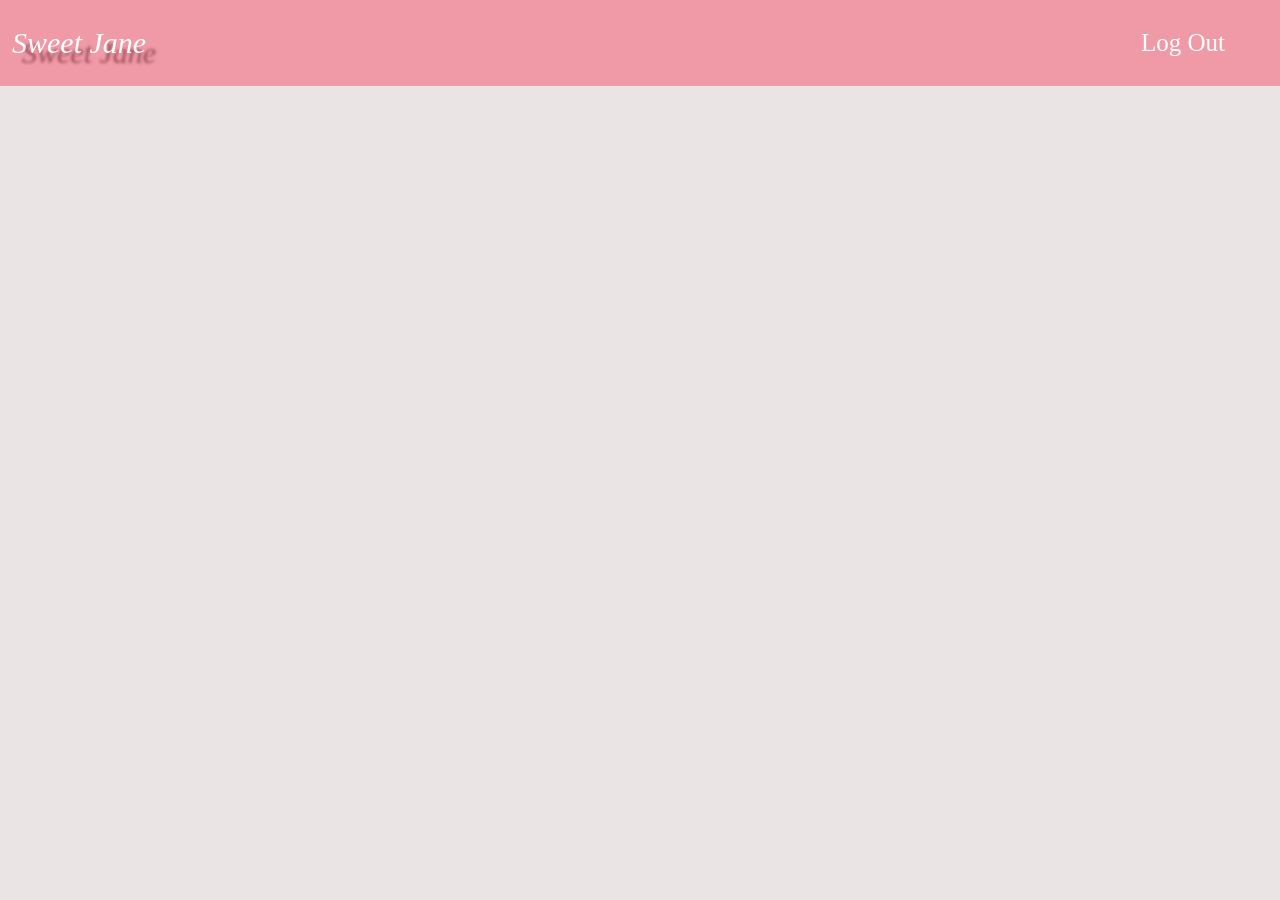
==== html/cart.html @ a818ec09 "add to cart functionality is done" ====
<!DOCTYPE html>
<html>
  <head>
    <title>Sweet Jane - Cart</title>
    <link rel="stylesheet" href="../css/cart.css" />
    <link rel="stylesheet" href="../css/all.css" />
    <link rel="stylesheet" href="../css/nav.css" />
    <script src="https://cdnjs.cloudflare.com/ajax/libs/popper.js/2.10.2/umd/popper.min.js"></script>
    <link rel="stylesheet" href="../bootstrap-5.0.2-dist/css/bootstrap.min.css"/>
  </head>
  <body>
    <div class="navpart">
        <nav class="navbar navbar-expand-lg navbar-light bg-light">
          <div class="container-fluid">
            <a class="navbar-brand brandName" href="products.html" id="brandName">Sweet Jane</a>
            <a class="navbar-brand userName" href="#" id="userName"></a>
            <button class="navbar-toggler" type="button" data-bs-toggle="collapse" data-bs-target="#navbarText" aria-controls="navbarText" aria-expanded="false" aria-label="Toggle navigation">
              <span class="navbar-toggler-icon"></span>
            </button>
            <div class="collapse navbar-collapse" id="navbarText">
              <ul class="navbar-nav me-auto mb-2 mb-lg-0">
              </ul>
              <span class="navbar-text">
                <ul class="navbar-nav me-auto mb-2 mb-lg-0">
                  <li class="nav-item logOut" id="logOut" style="display: block;">
                    <a class="nav-link" href="#">Log Out</a>
                  </li>
                </ul>
              </span>
            </div>
          </div>
        </nav>
    </div>

    <div class="container Shoppedproducts mt-4">
    </div>
     <script src="../js/products.js"></script>
    <script src="../js/nav.js"></script>
    <script src="../bootstrap-5.0.2-dist/js/bootstrap.min.js"></script>
  </body>
</html>
---- css/cart.css ----
@font-face {
    font-family: Caveat;
    src: url("../assests/Caveat/Caveat-Regular.woff2") format("woff2");
  }

* {
  margin: 0;
  padding: 0;
  box-sizing: border-box;
}
body {
    font-family: Caveat;
    margin: 0;
    background-color: #e6ddddc5 !important;
  }
.Shoppedproducts .card{
    border-top-right-radius: 2%;
    border-bottom-right-radius: 2%;
    box-shadow: 10px 5px 15px 0.2rem  #F4768A;
}
.Shoppedproducts .card img{
    width: 80%;
    height: 80%;
    transform: translate(20% , 10%);
    border-radius: 10%;
    box-shadow: 0px 0px 15px 0.2rem  #cca7ae;
}
.card:hover{
    transform: scale(1.05);
    transition: 0.5s;
  }
.card-body{
    transform: translate(5% , 0);
}
.productCategort , .productPrice{
    font-weight: bold;
    font-size: 12px;
    display: block;
}
.productCategort{
    padding-top: 2%;
}
.Shoppedproducts .actions {
    overflow: auto;
   margin-top: 10px;
}
.Shoppedproducts .actions .plus , 
.Shoppedproducts .actions .minus {
    float: left;
    margin-top: 10px;
}
.Shoppedproducts .actions .countitems{
    float: left;
    margin-top: 2px;
    margin-left: 6px;
}
.Shoppedproducts .actions .RBtn{
    float: left;
    margin-left: 50px;
    font-size: 15px;
    padding: 5px;
    background-color: #DF065D ;
    border: none !important;
}
.btn-primary:hover{
    background-color: #a306458f !important ;
}
.btn-primary:focus{
    box-shadow: 0 0 0 0.25rem #a306458f !important ;
}
---- css/nav.css ----
@font-face {
    font-family: Caveat;
    src: url("../assests/Caveat/Caveat-Regular.woff2") format("woff2");
  }


.navpart .navbar{
  font-family: Caveat;
  margin: 0;
  background-color: #f4768bad !important;
}
.brandName{
    font-size: 30px !important;
    font-style: italic;
    color: white !important;
    text-shadow: 10px 10px 3px #9b4c59 !important;
}
.userName{
   margin-left: 35% !important;
   font-size: 25px !important;
   color: white !important;
   font-style: italic;
   border: dotted 2px;
   padding: 40px;
   border-radius: 10%;
   box-shadow: 10px 7px 5px #9b4c59;
   display: none;
}
.navbar-text{
    margin-right: 30px !important;
}
.navbar-text .nav-link{
    position:  relative !important;
    color: white !important;
    font-size: 25px !important;
    margin-right: 5px;
}
.cartCounter{
    background-color:#bb3047;
    border-radius: 50%;
    font-size: 12px;
    padding: 3px;
    position: absolute;
    top : 4px;
    display: none;
}
.logOut , .cart{
    display: none;
}
.cartProducts{
    margin-left :-50px !important;
    background-color: #f0c8cebb !important;
}
.dropdown-item{
    overflow: auto;
}
.dropdown-item:active{
    background-color: white !important;
}
.sign{
    background-color: #DF065D;
    color: white;
    padding: 3px;
    float: right;
    margin-right: 5px;
    font-size: 10px;
}
.countitems{
    float: right;
    margin-right: 7px;
    font-size: 20px;
    font-weight: bold;
    margin-top: -7px;
    color:rgb(80, 77, 77);
}
.btnToCartPage{
    color: white !important;
    text-align: center !important;
    background-color: #DF065D !important;
}
.cartProducts li{
    width: 240px !important;
}
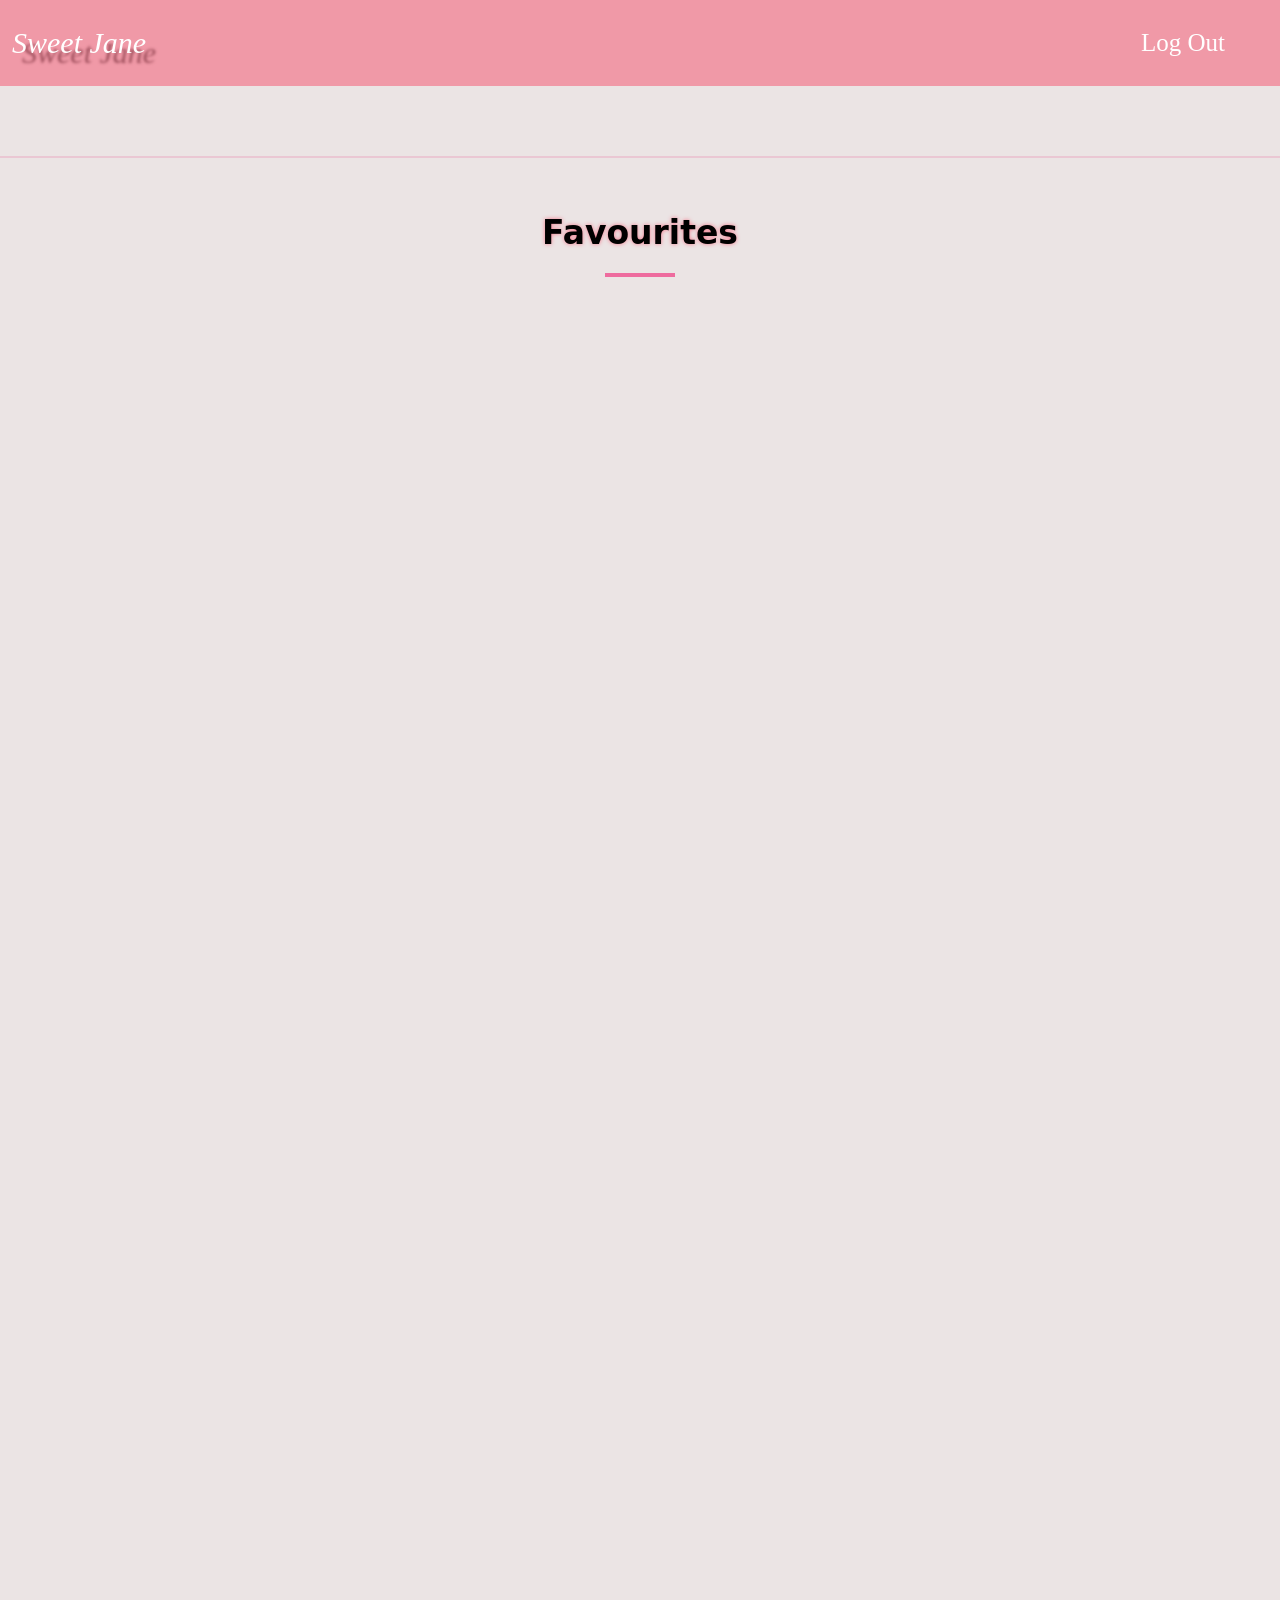
==== commit 089c23fa: "added first step in fav feature" ====
--- a/html/cart.html
+++ b/html/cart.html
@@ -34,7 +34,19 @@
 
     <div class="container Shoppedproducts mt-4">
     </div>
-     <script src="../js/products.js"></script>
+    <div class="line"></div>
+    <div class="part2-container">
+      <div class="part2">
+          <div class="part2-txt1">
+              <p>Favourites</p>
+          </div>
+          <div class="part2-line"></div>
+          <div class="favProducts container">
+          
+          </div>
+      </div>
+  </div>
+    <script src="../js/products.js"></script>
     <script src="../js/nav.js"></script>
     <script src="../bootstrap-5.0.2-dist/js/bootstrap.min.js"></script>
   </body>
--- a/css/cart.css
+++ b/css/cart.css
@@ -8,11 +8,15 @@
   padding: 0;
   box-sizing: border-box;
 }
-body {
+body 
+{
     font-family: Caveat;
     margin: 0;
     background-color: #e6ddddc5 !important;
-  }
+}
+.Shoppedproducts {
+    margin-bottom: 70px;
+}
 .Shoppedproducts .card{
     border-top-right-radius: 2%;
     border-bottom-right-radius: 2%;
@@ -68,3 +72,46 @@
 .btn-primary:focus{
     box-shadow: 0 0 0 0.25rem #a306458f !important ;
 }
+.line{
+    background-color: #df065d21;
+    width: 100%;
+    height: 2px;
+}
+/* 
+ */
+.part2{
+    width: 80%;
+    height: 1000;
+    margin: auto;
+    margin-top: 50px;
+    margin-bottom: 10000px;
+}
+
+.part2-txt1 p{
+    text-align: center;
+    font-size: 33px;
+    font-weight: bold;
+    color:black;
+    text-shadow:  0px 0px 0.25rem  #F4768A;
+
+}
+.part2-txt1:hover + .part2-line{
+    width: 150px;
+    transition: 0.5s;
+}
+.part2-line{
+    width: 70px;
+    height: 4px;
+    background-color:#f00c678e;
+    margin: auto;
+    transition: 0.5s;
+}
+.favProducts{
+    overflow: auto;
+    height: 400px;
+    width: 500px;
+}
+.favProducts .card{
+    float: right;
+}
+
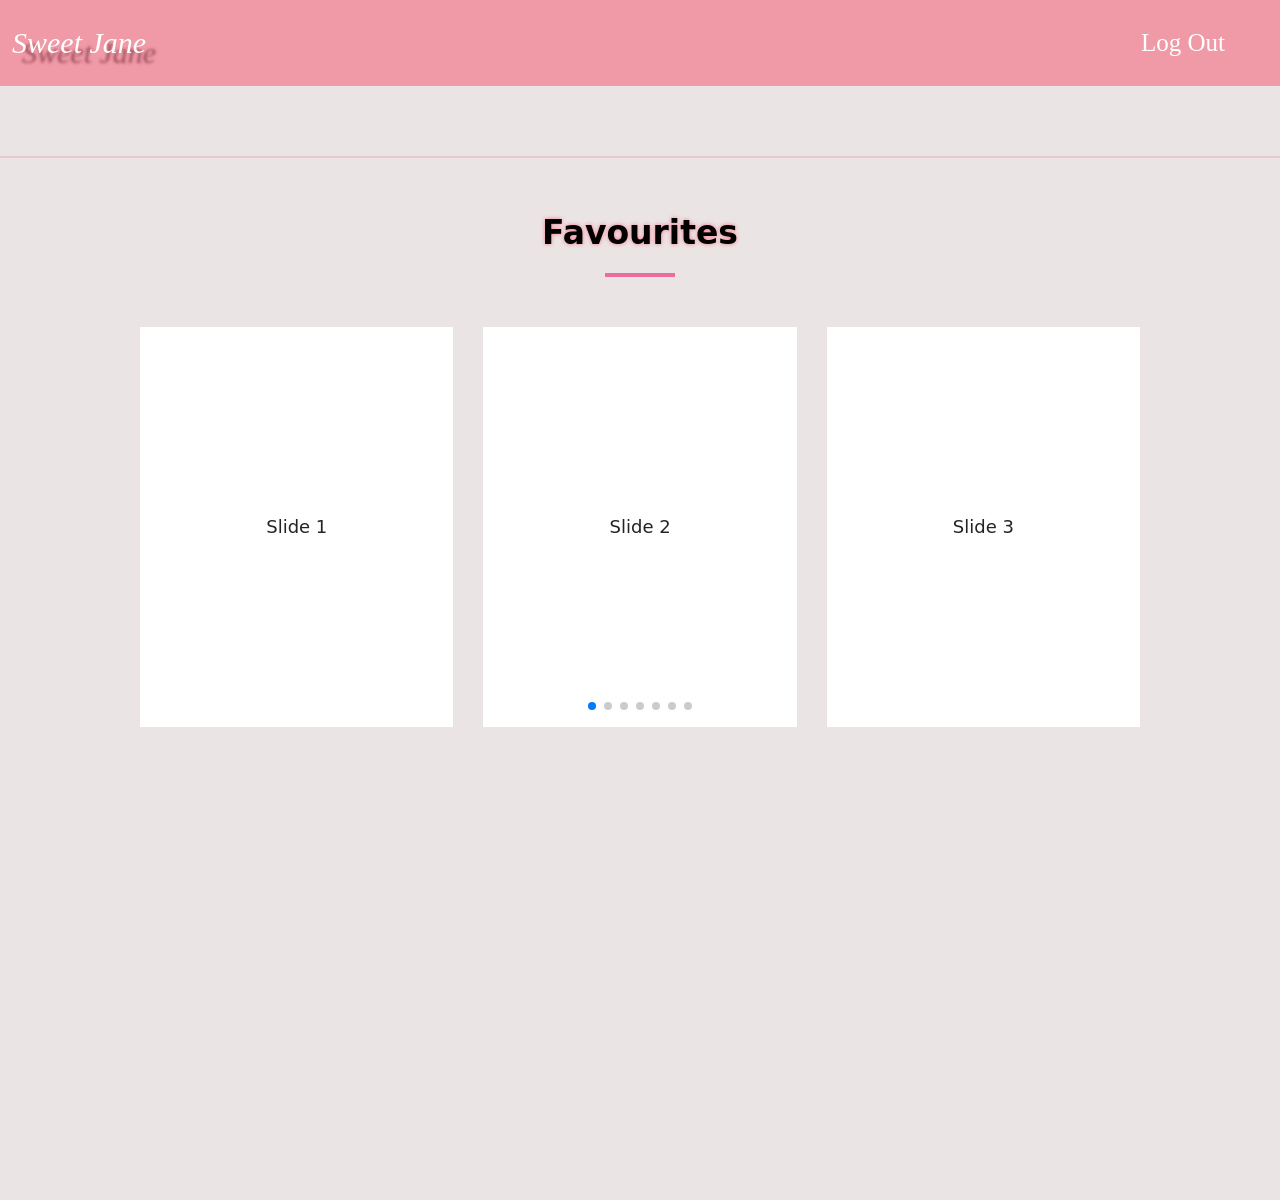
==== commit 01a4cae8: "include the libaray files" ====
--- a/html/cart.html
+++ b/html/cart.html
@@ -2,6 +2,7 @@
 <html>
   <head>
     <title>Sweet Jane - Cart</title>
+    <link rel="stylesheet" href="../css/swiper-bundle.min.css">
     <link rel="stylesheet" href="../css/cart.css" />
     <link rel="stylesheet" href="../css/all.css" />
     <link rel="stylesheet" href="../css/nav.css" />
@@ -42,10 +43,25 @@
           </div>
           <div class="part2-line"></div>
           <div class="favProducts container">
-          
+            <div class="swiper mySwiper">
+              <div class="swiper-wrapper">
+                <div class="swiper-slide">Slide 1</div>
+                <div class="swiper-slide">Slide 2</div>
+                <div class="swiper-slide">Slide 3</div>
+                <div class="swiper-slide">Slide 4</div>
+                <div class="swiper-slide">Slide 5</div>
+                <div class="swiper-slide">Slide 6</div>
+                <div class="swiper-slide">Slide 7</div>
+                <div class="swiper-slide">Slide 8</div>
+                <div class="swiper-slide">Slide 9</div>
+              </div>
+              <div class="swiper-pagination"></div>
+            </div>
           </div>
       </div>
   </div>
+    <script src="../js/swiper-bundle.min.js"></script>
+    <script src="../js/script.js"></script>
     <script src="../js/products.js"></script>
     <script src="../js/nav.js"></script>
     <script src="../bootstrap-5.0.2-dist/js/bootstrap.min.js"></script>
--- a/css/cart.css
+++ b/css/cart.css
@@ -1,6 +1,40 @@
 @font-face {
     font-family: Caveat;
     src: url("../assests/Caveat/Caveat-Regular.woff2") format("woff2");
+  }
+  html , body{
+    position: relative;
+    height: 1200px;
+  }
+
+  body {
+    background: #eee;
+    font-family: Helvetica Neue, Helvetica, Arial, sans-serif;
+    font-size: 14px;
+    color: #000;
+    margin: 0;
+    padding: 0;
+  }
+
+  .swiper {
+    width: 100%;
+    height: 100%;
+  }
+
+  .swiper-slide {
+    text-align: center;
+    font-size: 18px;
+    background: #fff;
+    display: flex;
+    justify-content: center;
+    align-items: center;
+  }
+
+  .swiper-slide img {
+    display: block;
+    width: 100%;
+    height: 100%;
+    object-fit: cover;
   }
 
 * {
@@ -77,8 +111,7 @@
     width: 100%;
     height: 2px;
 }
-/* 
- */
+
 .part2{
     width: 80%;
     height: 1000;
@@ -108,6 +141,7 @@
 }
 .favProducts{
     overflow: auto;
+    margin-top: 50px;
     height: 400px;
     width: 500px;
 }
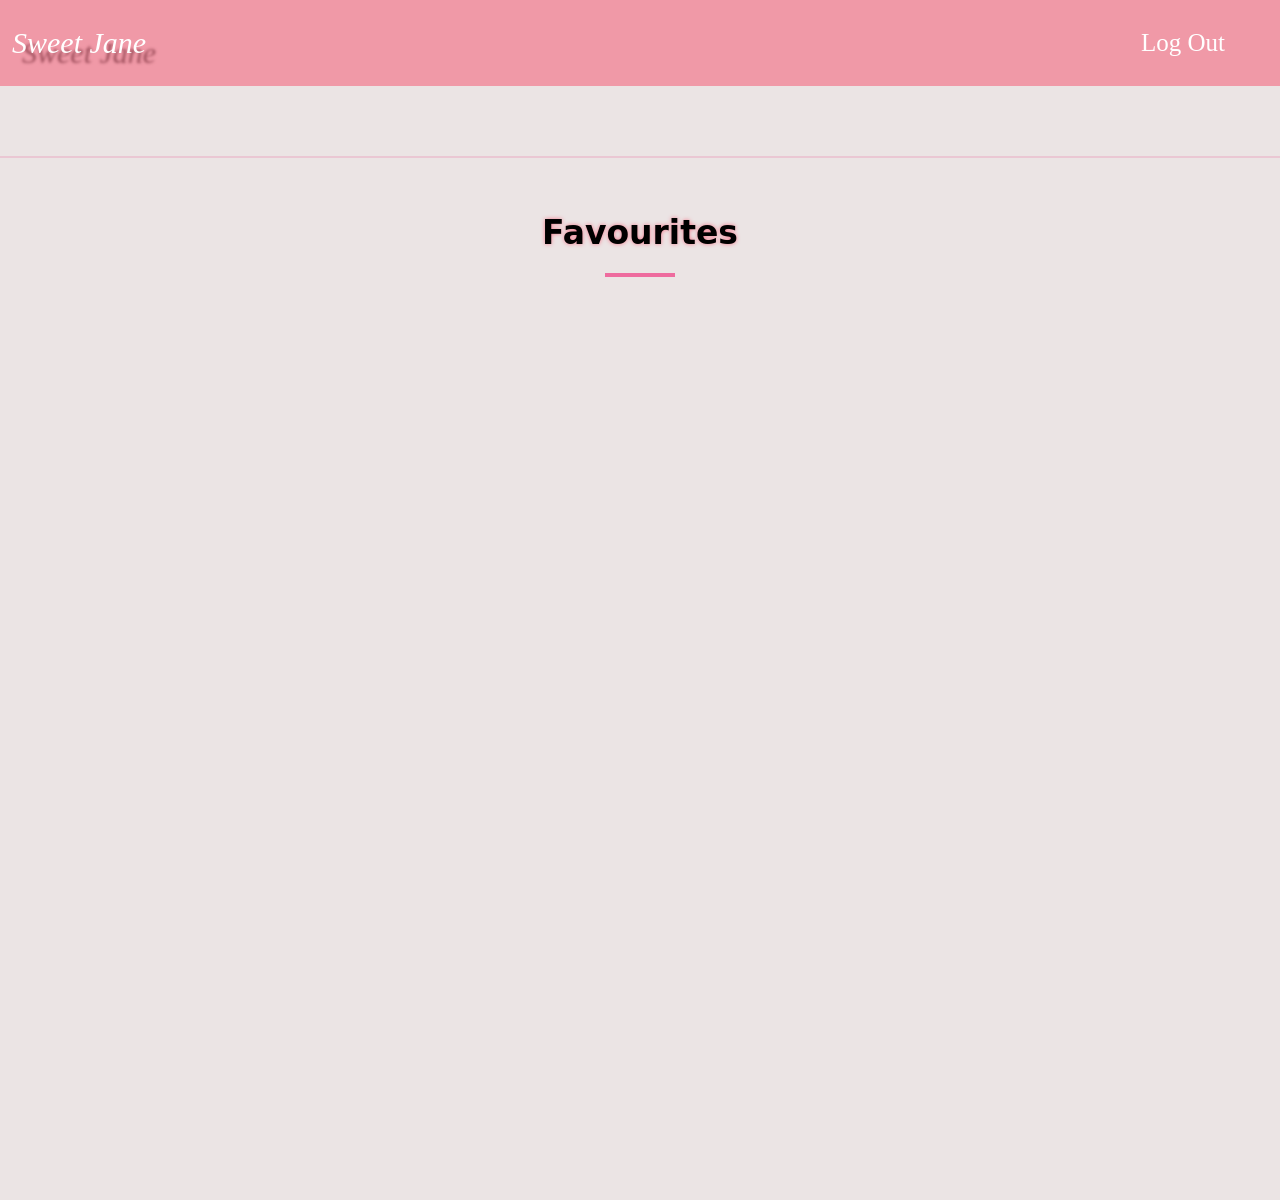
==== commit b6011222: "fav design is done i guess" ====
--- a/html/cart.html
+++ b/html/cart.html
@@ -4,6 +4,7 @@
     <title>Sweet Jane - Cart</title>
     <link rel="stylesheet" href="../css/swiper-bundle.min.css">
     <link rel="stylesheet" href="../css/cart.css" />
+    <!-- <link rel="stylesheet" href="../css/products.css" /> -->
     <link rel="stylesheet" href="../css/all.css" />
     <link rel="stylesheet" href="../css/nav.css" />
     <script src="https://cdnjs.cloudflare.com/ajax/libs/popper.js/2.10.2/umd/popper.min.js"></script>
@@ -45,15 +46,6 @@
           <div class="favProducts container">
             <div class="swiper mySwiper">
               <div class="swiper-wrapper">
-                <div class="swiper-slide">Slide 1</div>
-                <div class="swiper-slide">Slide 2</div>
-                <div class="swiper-slide">Slide 3</div>
-                <div class="swiper-slide">Slide 4</div>
-                <div class="swiper-slide">Slide 5</div>
-                <div class="swiper-slide">Slide 6</div>
-                <div class="swiper-slide">Slide 7</div>
-                <div class="swiper-slide">Slide 8</div>
-                <div class="swiper-slide">Slide 9</div>
               </div>
               <div class="swiper-pagination"></div>
             </div>
--- a/css/cart.css
+++ b/css/cart.css
@@ -8,26 +8,36 @@
   }
 
   body {
-    background: #eee;
-    font-family: Helvetica Neue, Helvetica, Arial, sans-serif;
     font-size: 14px;
     color: #000;
     margin: 0;
     padding: 0;
+    font-family: Caveat;
+    margin: 0;
+    background-color: #e6ddddc5 !important;
   }
-
+  * {
+    margin: 0;
+    padding: 0;
+    box-sizing: border-box;
+  }
   .swiper {
     width: 100%;
-    height: 100%;
+    height: 90%;
   }
 
   .swiper-slide {
+    width: 330px;
+    height: 320px;
+    margin: auto;
     text-align: center;
     font-size: 18px;
     background: #fff;
     display: flex;
     justify-content: center;
     align-items: center;
+    border-radius: 20%;
+    box-shadow: 0px 0px 15px 0.25rem  #a596987a;
   }
 
   .swiper-slide img {
@@ -36,17 +46,12 @@
     height: 100%;
     object-fit: cover;
   }
-
-* {
-  margin: 0;
-  padding: 0;
-  box-sizing: border-box;
-}
-body 
-{
-    font-family: Caveat;
-    margin: 0;
-    background-color: #e6ddddc5 !important;
+  .swiper-pagination{
+    display: block;
+    margin-bottom:-10px;
+  }
+.swiper-pagination-bullet{
+    background-color: #DF065D !important;
 }
 .Shoppedproducts {
     margin-bottom: 70px;
@@ -63,11 +68,11 @@
     border-radius: 10%;
     box-shadow: 0px 0px 15px 0.2rem  #cca7ae;
 }
-.card:hover{
+.Shoppedproducts .card:hover{
     transform: scale(1.05);
     transition: 0.5s;
   }
-.card-body{
+  .Shoppedproducts .card-body{
     transform: translate(5% , 0);
 }
 .productCategort , .productPrice{
@@ -100,10 +105,10 @@
     background-color: #DF065D ;
     border: none !important;
 }
-.btn-primary:hover{
+.Shoppedproducts .btn-primary:hover{
     background-color: #a306458f !important ;
 }
-.btn-primary:focus{
+.Shoppedproducts .btn-primary:focus{
     box-shadow: 0 0 0 0.25rem #a306458f !important ;
 }
 .line{
@@ -140,12 +145,46 @@
     transition: 0.5s;
 }
 .favProducts{
-    overflow: auto;
     margin-top: 50px;
     height: 400px;
     width: 500px;
 }
-.favProducts .card{
-    float: right;
+.favItem{
+    width: 300px !important;
+    height: 80%;
+    background-color: #fd607d2f;
+    border-radius: 20%;
+    box-shadow: 0px 0px 15px 0.2rem  #F4768A;
 }
+.favItem img{
+    margin: auto;
+    width: 200px;
+    height: 150px;
+    margin-top: 10px;
+    border-radius: 20%;
+    box-shadow: 0px 0px 15px 0.2rem  #cca7ae;
+}
+.itemBody{
+    overflow: auto;
+    margin-top: 20px;
+    margin-left: 40px;
+}
+.itemBodytxt{
+    float: left;
+}
+.itemBody p{
+    text-align: left;
+    font-weight: bold;
+    font-size: 13px;
+    margin-top: -5px;
+}
+.itemBodytxt .title{
+    font-size: 20px;
+    text-shadow:  0px 0px 0.25rem  #F4768A;
 
+}
+.productActions{
+    margin-top:20px;
+    font-size: 25px;
+    color:red;
+}
--- a/css/products.css
+++ b/css/products.css
@@ -0,0 +1,79 @@
+@font-face {
+    font-family: Caveat;
+    src: url("../assests/Caveat/Caveat-Regular.woff2") format("woff2");
+  }
+
+* {
+  margin: 0;
+  padding: 0;
+  box-sizing: border-box;
+}
+body {
+  font-family: Caveat;
+  margin: 0;
+  background-color: #e6ddddc5 !important;
+}
+.allProducts{
+  margin-top: 5%;
+}
+.allProducts .row{
+  margin-bottom: 5%;
+}
+.productActions{
+  overflow: auto;
+}
+.productActions .btn{
+  float: left;
+  background-color: #DF065D ;
+  border: none !important;
+}
+.btn-primary:hover{
+  background-color: #a306458f !important ;
+}
+.btn-primary:focus{
+  box-shadow: 0 0 0 0.25rem #a306458f !important ;
+}
+.card:hover{
+  transform: scale(1.05);
+  transition: 0.5s;
+}
+.card{
+ box-shadow: 10px 5px 15px 0.2rem  #F4768A;
+
+}
+.productActions .icon{
+  font-size: 20px;
+  margin-top: 10px;
+  cursor: pointer;
+  color: gray;
+}
+.productActions .icon{
+  float: right;
+}
+.productActions .icon:hover{
+  color: red ;
+}
+.price , .category{
+  font-weight: bold;
+  font-size: 12px;
+}
+.searchpart{
+  margin: auto;
+  margin-top: 10%;
+}
+.dropdown-toggle{
+  background-color: #DF065D !important;
+  color: white !important;
+  border: none !important;
+}
+.dropdown-toggle:focus{
+  box-shadow: 0px 0px 10px 0.2rem  #F4768A !important;
+}
+.searchbar:focus{
+  box-shadow: 0px 0px 10px 0.2rem  #F4768A !important;
+  border: none !important;
+}
+.searchby{
+  background-color: #f0c8cebb !important;
+  font-family: Caveat;
+}
